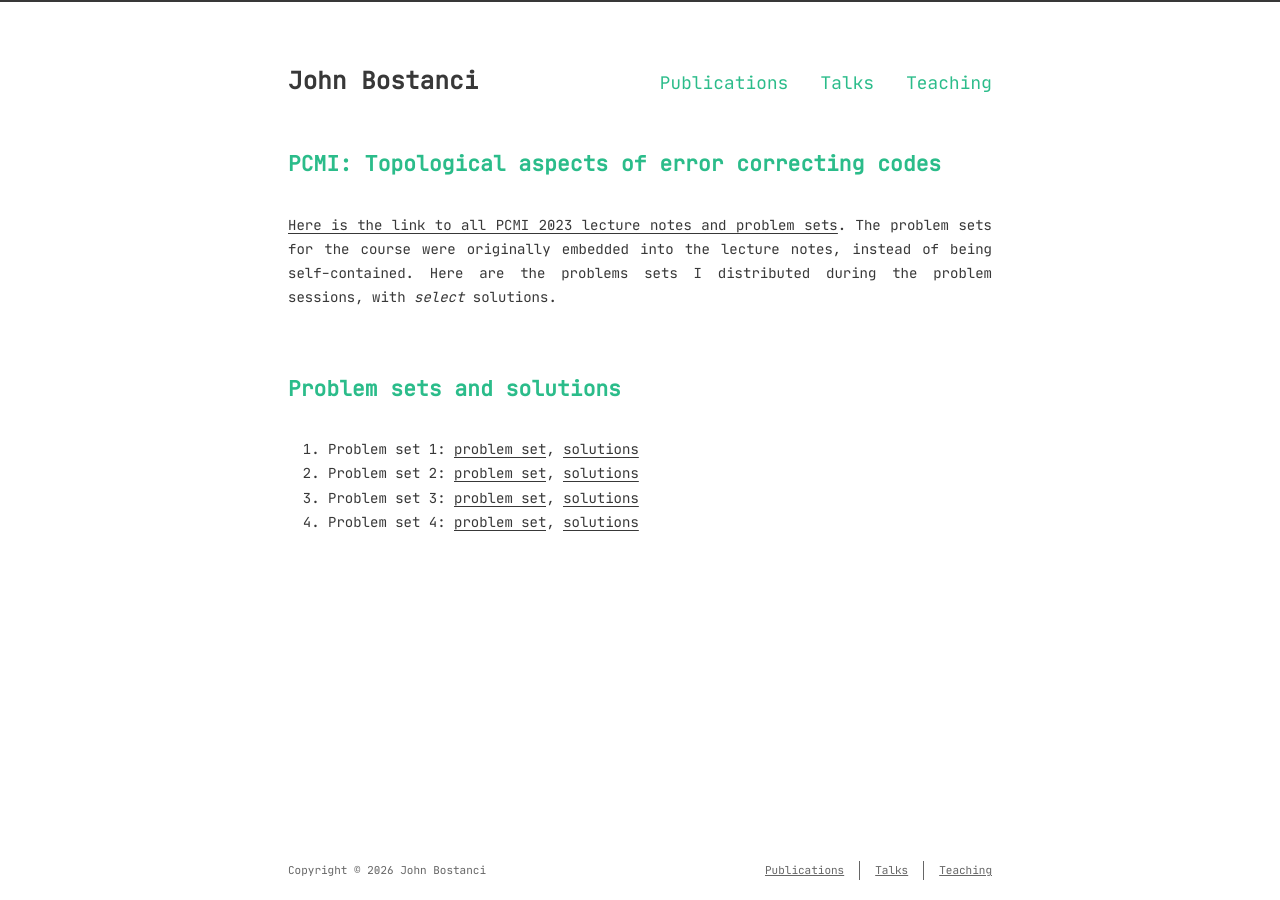
==== pcmi/index.html @ bc125c39 "Fix GitHub Pages: add .nojekyll, remove font preloads (CORS noise) Made-with: Cursor" ====
<!doctype html><html lang=en-us><head><meta charset=utf-8><meta http-equiv=X-UA-Compatible content="IE=edge"><title>PCMI: Topological aspects of error correcting codes | John Bostanci</title><link rel=canonical href=https://www.johnbostanci.com/pcmi/><meta name=description content="Problem sets and solutions for Topological Aspects of Error Correcting Codes from PCMI 2023 Graduate Summer School, taught by Jeongwan Haah."><meta name=viewport content="width=device-width,initial-scale=1"><meta name=robots content="all,follow"><meta name=googlebot content="index,follow,snippet,archive"><meta property="og:url" content="https://www.johnbostanci.com/pcmi/"><meta property="og:site_name" content="John Bostanci"><meta property="og:title" content="PCMI: Topological aspects of error correcting codes"><meta property="og:description" content="Problem sets and solutions for Topological Aspects of Error Correcting Codes from PCMI 2023 Graduate Summer School, taught by Jeongwan Haah."><meta property="og:locale" content="en_us"><meta property="og:type" content="article"><meta property="article:published_time" content="2022-08-15T00:47:33-04:00"><meta property="article:modified_time" content="2022-08-15T00:47:33-04:00"><meta name=twitter:card content="summary"><meta name=twitter:title content="PCMI: Topological aspects of error correcting codes"><meta name=twitter:description content="Problem sets and solutions for Topological Aspects of Error Correcting Codes from PCMI 2023 Graduate Summer School, taught by Jeongwan Haah."><link rel=stylesheet href=/css/styles.5308da164d764b52eadf920642c91211e58b9eead475504b0ac7ef793f7eedfda51e732e4b35addfea8a3a9d26195778d5e06973f7e8b6896e396d1535fdfa44.css integrity="sha512-UwjaFk12S1Lq35IGQskSEeWLnurUdVBLCsfveT9+7f2lHnMuSzWt3+qKOp0mGVd41eBpc/fotoluOW0VNf36RA=="><!--[if lt IE 9]><script src=https://oss.maxcdn.com/html5shiv/3.7.2/html5shiv.min.js></script><script src=https://oss.maxcdn.com/respond/1.4.2/respond.min.js></script><![endif]--><link rel=icon type=image/png href=/images/Favicon.png></head><body class="max-width mx-auto px3 ltr"><div class="content index py4"><header id=header><a href=/ id=title-link><h1>John Bostanci</h1></a><nav id=nav><ul><li><a href=/publications/>Publications</a></li><li><a href=/talks/>Talks</a></li><li><a href=/teaching/>Teaching</a></li></ul></nav></header><article class=post itemscope itemtype=http://schema.org/BlogPosting><div class=content itemprop=articleBody><h1 id=pcmi-topological-aspects-of-error-correcting-codes>PCMI: Topological aspects of error correcting codes</h1><p><a href=https://www.ias.edu/pcmi/pcmi-2023-gss-lecture-notes-and-problem-sets>Here is the link to all PCMI 2023 lecture notes and problem sets</a>. The problem sets for the course were originally embedded into the lecture notes, instead of being self-contained. Here are the problems sets I distributed during the problem sessions, with <em>select</em> solutions.</p><h1 id=problem-sets-and-solutions>Problem sets and solutions</h1><ol><li>Problem set 1: <a href=/pdfs/PCMI/PCMI_PS1.pdf>problem set</a>, <a href=/pdfs/PCMI/PCMI_PS1_sols.pdf>solutions</a></li><li>Problem set 2: <a href=/pdfs/PCMI/PCMI_PS2.pdf>problem set</a>, <a href=/pdfs/PCMI/PCMI_PS2_sols.pdf>solutions</a></li><li>Problem set 3: <a href=/pdfs/PCMI/PCMI_PS3.pdf>problem set</a>, <a href=/pdfs/PCMI/PCMI_PS3_sols.pdf>solutions</a></li><li>Problem set 4: <a href=/pdfs/PCMI/PCMI_PS4.pdf>problem set</a>, <a href=/pdfs/PCMI/PCMI_PS4_sols.pdf>solutions</a></li></ol></div></article><footer id=footer><div class=footer-left>Copyright &copy; 2026 John Bostanci</div><div class=footer-right><nav><ul><li><a href=/publications/>Publications</a></li><li><a href=/talks/>Talks</a></li><li><a href=/teaching/>Teaching</a></li></ul></nav></div></footer></div><script async src="https://www.googletagmanager.com/gtag/js?id=G-D16KYTTZWG"></script><script>window.dataLayer=window.dataLayer||[];function gtag(){dataLayer.push(arguments)}gtag("js",new Date),gtag("config","G-D16KYTTZWG"),document.addEventListener("click",function(e){var t=e.target.closest("a");t&&t.href&&t.href.match(/\.pdf$/i)&&gtag("event","file_download",{file_name:t.href.split("/").pop(),file_extension:"pdf",link_url:t.href})}),document.addEventListener("click",function(e){var t=e.target.closest("a");t&&t.href&&t.hostname!==window.location.hostname&&gtag("event","outbound_click",{link_url:t.href,link_domain:t.hostname})})</script><link rel=stylesheet href=/lib/font-awesome/css/all.min.css><script src=/lib/jquery/jquery.min.js></script><script src=/js/main.js></script></body></html>
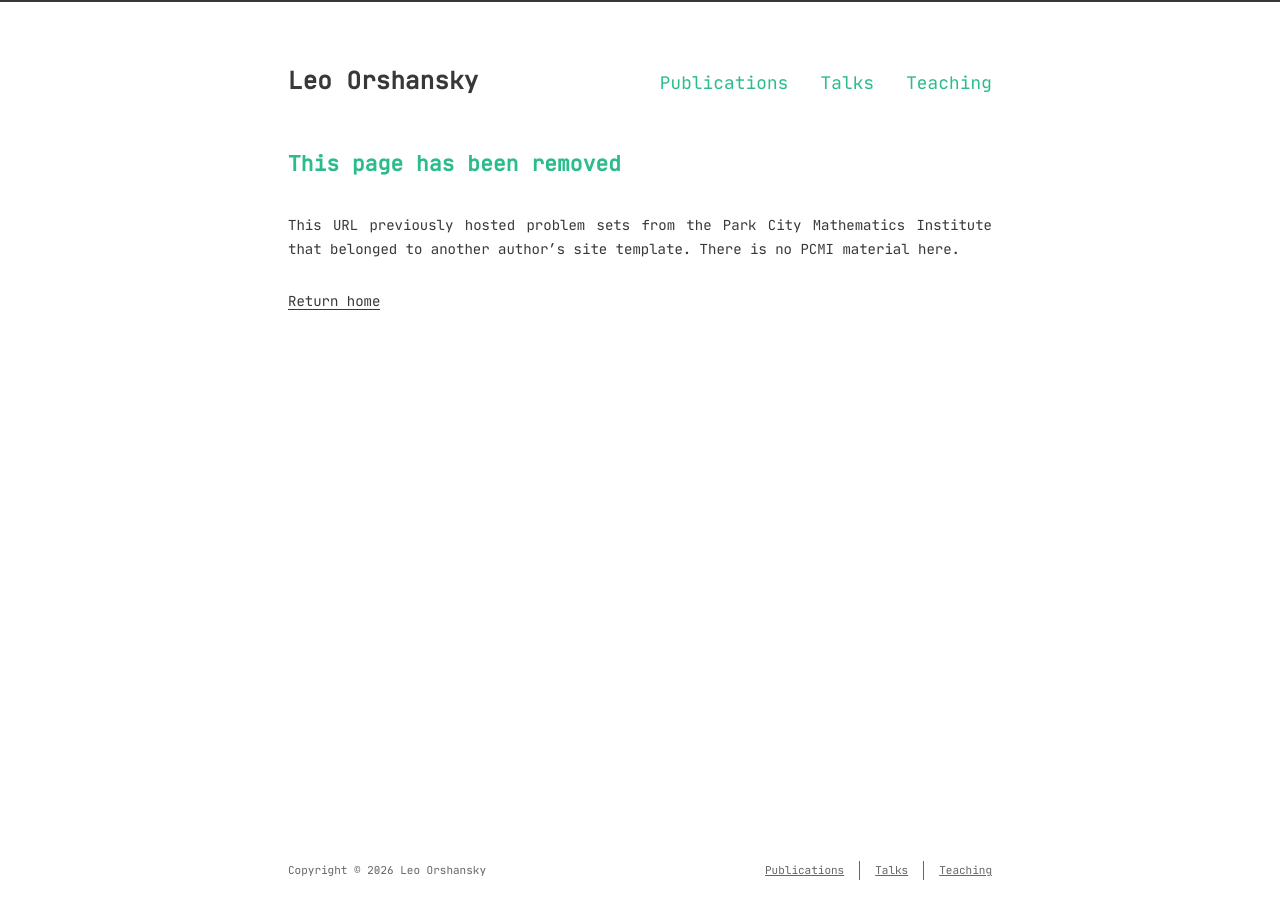
==== commit 55ba0231: "Personalize site for Leo Orshansky: bio, publications, Simons headshot Replace borrowed John Bostanc" ====
--- a/pcmi/index.html
+++ b/pcmi/index.html
@@ -1 +1 @@
-<!doctype html><html lang=en-us><head><meta charset=utf-8><meta http-equiv=X-UA-Compatible content="IE=edge"><title>PCMI: Topological aspects of error correcting codes | John Bostanci</title><link rel=canonical href=https://www.johnbostanci.com/pcmi/><meta name=description content="Problem sets and solutions for Topological Aspects of Error Correcting Codes from PCMI 2023 Graduate Summer School, taught by Jeongwan Haah."><meta name=viewport content="width=device-width,initial-scale=1"><meta name=robots content="all,follow"><meta name=googlebot content="index,follow,snippet,archive"><meta property="og:url" content="https://www.johnbostanci.com/pcmi/"><meta property="og:site_name" content="John Bostanci"><meta property="og:title" content="PCMI: Topological aspects of error correcting codes"><meta property="og:description" content="Problem sets and solutions for Topological Aspects of Error Correcting Codes from PCMI 2023 Graduate Summer School, taught by Jeongwan Haah."><meta property="og:locale" content="en_us"><meta property="og:type" content="article"><meta property="article:published_time" content="2022-08-15T00:47:33-04:00"><meta property="article:modified_time" content="2022-08-15T00:47:33-04:00"><meta name=twitter:card content="summary"><meta name=twitter:title content="PCMI: Topological aspects of error correcting codes"><meta name=twitter:description content="Problem sets and solutions for Topological Aspects of Error Correcting Codes from PCMI 2023 Graduate Summer School, taught by Jeongwan Haah."><link rel=stylesheet href=/css/styles.5308da164d764b52eadf920642c91211e58b9eead475504b0ac7ef793f7eedfda51e732e4b35addfea8a3a9d26195778d5e06973f7e8b6896e396d1535fdfa44.css integrity="sha512-UwjaFk12S1Lq35IGQskSEeWLnurUdVBLCsfveT9+7f2lHnMuSzWt3+qKOp0mGVd41eBpc/fotoluOW0VNf36RA=="><!--[if lt IE 9]><script src=https://oss.maxcdn.com/html5shiv/3.7.2/html5shiv.min.js></script><script src=https://oss.maxcdn.com/respond/1.4.2/respond.min.js></script><![endif]--><link rel=icon type=image/png href=/images/Favicon.png></head><body class="max-width mx-auto px3 ltr"><div class="content index py4"><header id=header><a href=/ id=title-link><h1>John Bostanci</h1></a><nav id=nav><ul><li><a href=/publications/>Publications</a></li><li><a href=/talks/>Talks</a></li><li><a href=/teaching/>Teaching</a></li></ul></nav></header><article class=post itemscope itemtype=http://schema.org/BlogPosting><div class=content itemprop=articleBody><h1 id=pcmi-topological-aspects-of-error-correcting-codes>PCMI: Topological aspects of error correcting codes</h1><p><a href=https://www.ias.edu/pcmi/pcmi-2023-gss-lecture-notes-and-problem-sets>Here is the link to all PCMI 2023 lecture notes and problem sets</a>. The problem sets for the course were originally embedded into the lecture notes, instead of being self-contained. Here are the problems sets I distributed during the problem sessions, with <em>select</em> solutions.</p><h1 id=problem-sets-and-solutions>Problem sets and solutions</h1><ol><li>Problem set 1: <a href=/pdfs/PCMI/PCMI_PS1.pdf>problem set</a>, <a href=/pdfs/PCMI/PCMI_PS1_sols.pdf>solutions</a></li><li>Problem set 2: <a href=/pdfs/PCMI/PCMI_PS2.pdf>problem set</a>, <a href=/pdfs/PCMI/PCMI_PS2_sols.pdf>solutions</a></li><li>Problem set 3: <a href=/pdfs/PCMI/PCMI_PS3.pdf>problem set</a>, <a href=/pdfs/PCMI/PCMI_PS3_sols.pdf>solutions</a></li><li>Problem set 4: <a href=/pdfs/PCMI/PCMI_PS4.pdf>problem set</a>, <a href=/pdfs/PCMI/PCMI_PS4_sols.pdf>solutions</a></li></ol></div></article><footer id=footer><div class=footer-left>Copyright &copy; 2026 John Bostanci</div><div class=footer-right><nav><ul><li><a href=/publications/>Publications</a></li><li><a href=/talks/>Talks</a></li><li><a href=/teaching/>Teaching</a></li></ul></nav></div></footer></div><script async src="https://www.googletagmanager.com/gtag/js?id=G-D16KYTTZWG"></script><script>window.dataLayer=window.dataLayer||[];function gtag(){dataLayer.push(arguments)}gtag("js",new Date),gtag("config","G-D16KYTTZWG"),document.addEventListener("click",function(e){var t=e.target.closest("a");t&&t.href&&t.href.match(/\.pdf$/i)&&gtag("event","file_download",{file_name:t.href.split("/").pop(),file_extension:"pdf",link_url:t.href})}),document.addEventListener("click",function(e){var t=e.target.closest("a");t&&t.href&&t.hostname!==window.location.hostname&&gtag("event","outbound_click",{link_url:t.href,link_domain:t.hostname})})</script><link rel=stylesheet href=/lib/font-awesome/css/all.min.css><script src=/lib/jquery/jquery.min.js></script><script src=/js/main.js></script></body></html>+<!doctype html><html lang=en-us><head><meta charset=utf-8><meta http-equiv=X-UA-Compatible content="IE=edge"><title>PCMI | Leo Orshansky</title><link rel=canonical href=https://leoorshansky.github.io/pcmi/><meta name=robots content="noindex"><meta name=viewport content="width=device-width,initial-scale=1"><link rel=stylesheet href=/css/styles.5308da164d764b52eadf920642c91211e58b9eead475504b0ac7ef793f7eedfda51e732e4b35addfea8a3a9d26195778d5e06973f7e8b6896e396d1535fdfa44.css integrity="sha512-UwjaFk12S1Lq35IGQskSEeWLnurUdVBLCsfveT9+7f2lHnMuSzWt3+qKOp0mGVd41eBpc/fotoluOW0VNf36RA=="><!--[if lt IE 9]><script src=https://oss.maxcdn.com/html5shiv/3.7.2/html5shiv.min.js></script><script src=https://oss.maxcdn.com/respond/1.4.2/respond.min.js></script><![endif]--><link rel=icon type=image/png href=/images/Favicon.png></head><body class="max-width mx-auto px3 ltr"><div class="content index py4"><header id=header><a href=/ id=title-link><h1>Leo Orshansky</h1></a><nav id=nav><ul><li><a href=/publications/>Publications</a></li><li><a href=/talks/>Talks</a></li><li><a href=/teaching/>Teaching</a></li></ul></nav></header><article class=post><div class=content><h1 id=pcmi>This page has been removed</h1><p>This URL previously hosted problem sets from the Park City Mathematics Institute that belonged to another author&rsquo;s site template. There is no PCMI material here.</p><p><a href=/>Return home</a></p></div></article><footer id=footer><div class=footer-left>Copyright &copy; 2026 Leo Orshansky</div><div class=footer-right><nav><ul><li><a href=/publications/>Publications</a></li><li><a href=/talks/>Talks</a></li><li><a href=/teaching/>Teaching</a></li></ul></nav></div></footer></div></div><link rel=stylesheet href=/lib/font-awesome/css/all.min.css><script src=/lib/jquery/jquery.min.js></script><script src=/js/main.js></script></body></html>
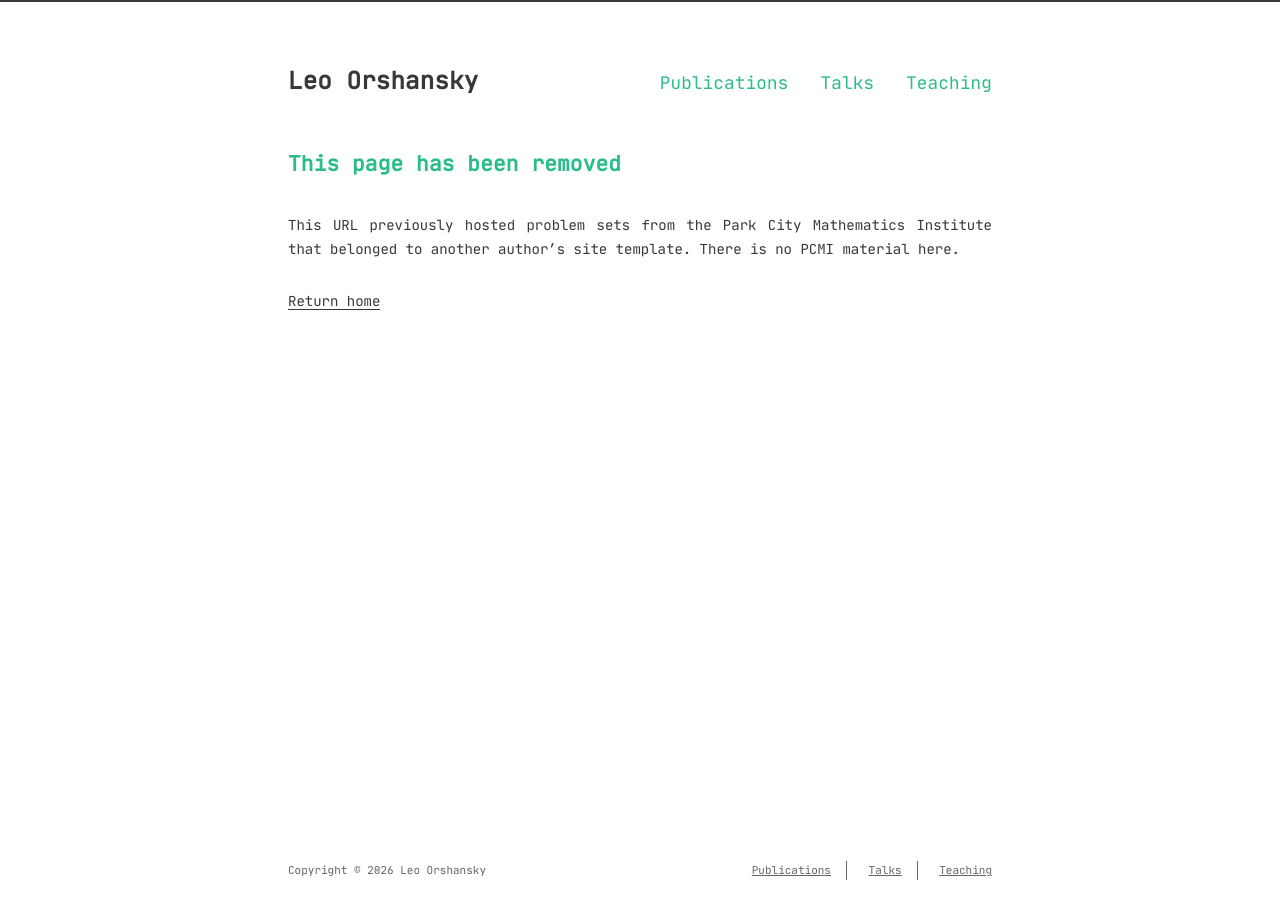
==== commit 6eec6c00: "Pretty-format HTML, JS, and source map HTML via BeautifulSoup prettify; normalize main.js; expand st" ====
--- a/pcmi/index.html
+++ b/pcmi/index.html
@@ -1 +1,92 @@
-<!doctype html><html lang=en-us><head><meta charset=utf-8><meta http-equiv=X-UA-Compatible content="IE=edge"><title>PCMI | Leo Orshansky</title><link rel=canonical href=https://leoorshansky.github.io/pcmi/><meta name=robots content="noindex"><meta name=viewport content="width=device-width,initial-scale=1"><link rel=stylesheet href=/css/styles.5308da164d764b52eadf920642c91211e58b9eead475504b0ac7ef793f7eedfda51e732e4b35addfea8a3a9d26195778d5e06973f7e8b6896e396d1535fdfa44.css integrity="sha512-UwjaFk12S1Lq35IGQskSEeWLnurUdVBLCsfveT9+7f2lHnMuSzWt3+qKOp0mGVd41eBpc/fotoluOW0VNf36RA=="><!--[if lt IE 9]><script src=https://oss.maxcdn.com/html5shiv/3.7.2/html5shiv.min.js></script><script src=https://oss.maxcdn.com/respond/1.4.2/respond.min.js></script><![endif]--><link rel=icon type=image/png href=/images/Favicon.png></head><body class="max-width mx-auto px3 ltr"><div class="content index py4"><header id=header><a href=/ id=title-link><h1>Leo Orshansky</h1></a><nav id=nav><ul><li><a href=/publications/>Publications</a></li><li><a href=/talks/>Talks</a></li><li><a href=/teaching/>Teaching</a></li></ul></nav></header><article class=post><div class=content><h1 id=pcmi>This page has been removed</h1><p>This URL previously hosted problem sets from the Park City Mathematics Institute that belonged to another author&rsquo;s site template. There is no PCMI material here.</p><p><a href=/>Return home</a></p></div></article><footer id=footer><div class=footer-left>Copyright &copy; 2026 Leo Orshansky</div><div class=footer-right><nav><ul><li><a href=/publications/>Publications</a></li><li><a href=/talks/>Talks</a></li><li><a href=/teaching/>Teaching</a></li></ul></nav></div></footer></div></div><link rel=stylesheet href=/lib/font-awesome/css/all.min.css><script src=/lib/jquery/jquery.min.js></script><script src=/js/main.js></script></body></html>+<!DOCTYPE html>
+<html lang="en-us">
+ <head>
+  <meta charset="utf-8"/>
+  <meta content="IE=edge" http-equiv="X-UA-Compatible"/>
+  <title>
+   PCMI | Leo Orshansky
+  </title>
+  <link href="https://leoorshansky.github.io/pcmi/" rel="canonical"/>
+  <meta content="noindex" name="robots"/>
+  <meta content="width=device-width,initial-scale=1" name="viewport"/>
+  <link href="/css/styles.5308da164d764b52eadf920642c91211e58b9eead475504b0ac7ef793f7eedfda51e732e4b35addfea8a3a9d26195778d5e06973f7e8b6896e396d1535fdfa44.css" integrity="sha512-UwjaFk12S1Lq35IGQskSEeWLnurUdVBLCsfveT9+7f2lHnMuSzWt3+qKOp0mGVd41eBpc/fotoluOW0VNf36RA==" rel="stylesheet"/>
+  <!--[if lt IE 9]><script src=https://oss.maxcdn.com/html5shiv/3.7.2/html5shiv.min.js></script><script src=https://oss.maxcdn.com/respond/1.4.2/respond.min.js></script><![endif]-->
+  <link href="/images/Favicon.png" rel="icon" type="image/png"/>
+ </head>
+ <body class="max-width mx-auto px3 ltr">
+  <div class="content index py4">
+   <header id="header">
+    <a href="/" id="title-link">
+     <h1>
+      Leo Orshansky
+     </h1>
+    </a>
+    <nav id="nav">
+     <ul>
+      <li>
+       <a href="/publications/">
+        Publications
+       </a>
+      </li>
+      <li>
+       <a href="/talks/">
+        Talks
+       </a>
+      </li>
+      <li>
+       <a href="/teaching/">
+        Teaching
+       </a>
+      </li>
+     </ul>
+    </nav>
+   </header>
+   <article class="post">
+    <div class="content">
+     <h1 id="pcmi">
+      This page has been removed
+     </h1>
+     <p>
+      This URL previously hosted problem sets from the Park City Mathematics Institute that belonged to another author&rsquo;s site template. There is no PCMI material here.
+     </p>
+     <p>
+      <a href="/">
+       Return home
+      </a>
+     </p>
+    </div>
+   </article>
+   <footer id="footer">
+    <div class="footer-left">
+     Copyright &copy; 2026 Leo Orshansky
+    </div>
+    <div class="footer-right">
+     <nav>
+      <ul>
+       <li>
+        <a href="/publications/">
+         Publications
+        </a>
+       </li>
+       <li>
+        <a href="/talks/">
+         Talks
+        </a>
+       </li>
+       <li>
+        <a href="/teaching/">
+         Teaching
+        </a>
+       </li>
+      </ul>
+     </nav>
+    </div>
+   </footer>
+  </div>
+  <link href="/lib/font-awesome/css/all.min.css" rel="stylesheet"/>
+  <script src="/lib/jquery/jquery.min.js">
+  </script>
+  <script src="/js/main.js">
+  </script>
+ </body>
+</html>
--- a/css/styles.5308da164d764b52eadf920642c91211e58b9eead475504b0ac7ef793f7eedfda51e732e4b35addfea8a3a9d26195778d5e06973f7e8b6896e396d1535fdfa44.css
+++ b/css/styles.5308da164d764b52eadf920642c91211e58b9eead475504b0ac7ef793f7eedfda51e732e4b35addfea8a3a9d26195778d5e06973f7e8b6896e396d1535fdfa44.css
@@ -0,0 +1,3 @@
+﻿.inline{display:inline}.block{display:block}.inline-block{display:inline-block}.table{display:table}.table-cell{display:table-cell}.overflow-hidden{overflow:hidden}.overflow-scroll{overflow:scroll}.overflow-auto{overflow:auto}.clearfix:before,.clearfix:after{display:table;content:" "}.clearfix:after{clear:both}.left{float:left}.right{float:right}.fit{max-width:100%}.truncate{display:inline-block;overflow:hidden;text-overflow:ellipsis;white-space:nowrap}.max-width-1{max-width:24rem}.max-width-2{max-width:32rem}.max-width-3{max-width:48rem}.max-width-4{max-width:64rem}.border-box{box-sizing:border-box}.m0{margin:0}.mt0{margin-top:0}.mr0{margin-right:0}.mb0{margin-bottom:0}.ml0{margin-left:0}.mx0{margin-right:0;margin-left:0}.my0{margin-top:0;margin-bottom:0}.m1{margin:.5rem}.mt1{margin-top:.5rem}.mr1{margin-right:.5rem}.mb1{margin-bottom:.5rem}.ml1{margin-left:.5rem}.mx1{margin-right:.5rem;margin-left:.5rem}.my1{margin-top:.5rem;margin-bottom:.5rem}.m2{margin:1rem}.mt2{margin-top:1rem}.mr2{margin-right:1rem}.mb2{margin-bottom:1rem}.ml2{margin-left:1rem}.mx2{margin-right:1rem;margin-left:1rem}.my2{margin-top:1rem;margin-bottom:1rem}.m3{margin:2rem}.mt3{margin-top:2rem}.mr3{margin-right:2rem}.mb3{margin-bottom:2rem}.ml3{margin-left:2rem}.mx3{margin-right:2rem;margin-left:2rem}.my3{margin-top:2rem;margin-bottom:2rem}.m4{margin:4rem}.mt4{margin-top:4rem}.mr4{margin-right:4rem}.mb4{margin-bottom:4rem}.ml4{margin-left:4rem}.mx4{margin-right:4rem;margin-left:4rem}.my4{margin-top:4rem;margin-bottom:4rem}.mxn1{margin-right:-.5rem;margin-left:-.5rem}.mxn2{margin-right:-1rem;margin-left:-1rem}.mxn3{margin-right:-2rem;margin-left:-2rem}.mxn4{margin-right:-4rem;margin-left:-4rem}.ml-auto{margin-left:auto}.mr-auto{margin-right:auto}.mx-auto{margin-right:auto;margin-left:auto}.p0{padding:0}.pt0{padding-top:0}.pr0{padding-right:0}.pb0{padding-bottom:0}.pl0{padding-left:0}.px0{padding-right:0;padding-left:0}.py0{padding-top:0;padding-bottom:0}.p1{padding:.5rem}.pt1{padding-top:.5rem}.pr1{padding-right:.5rem}.pb1{padding-bottom:.5rem}.pl1{padding-left:.5rem}.py1{padding-top:.5rem;padding-bottom:.5rem}.px1{padding-right:.5rem;padding-left:.5rem}.p2{padding:1rem}.pt2{padding-top:1rem}.pr2{padding-right:1rem}.pb2{padding-bottom:1rem}.pl2{padding-left:1rem}.py2{padding-top:1rem;padding-bottom:1rem}.px2{padding-right:1rem;padding-left:1rem}.p3{padding:2rem}.pt3{padding-top:2rem}.pr3{padding-right:2rem}.pb3{padding-bottom:2rem}.pl3{padding-left:2rem}.py3{padding-top:2rem;padding-bottom:2rem}.px3{padding-right:2rem;padding-left:2rem}.p4{padding:4rem}.pt4{padding-top:4rem}.pr4{padding-right:4rem}.pb4{padding-bottom:4rem}.pl4{padding-left:4rem}.py4{padding-top:4rem;padding-bottom:4rem}.px4{padding-right:4rem;padding-left:4rem}h1,.h1{display:block;margin-top:3rem;margin-bottom:1rem;color:#2bbc8a;letter-spacing:.01em;font-weight:700;font-style:normal;font-size:1.5em;-moz-osx-font-smoothing:grayscale;-webkit-font-smoothing:antialiased}h2,.h2{position:relative;display:block;margin-top:2rem;margin-bottom:.5rem;color:#383838;text-transform:none;letter-spacing:normal;font-weight:bold;font-size:1rem}h3{color:#383838;text-decoration:underline;font-weight:bold;font-size:.9rem}h4 h5 h6{display:inline;text-decoration:none;color:#8c8c8c;font-weight:bold;font-size:.9rem}h3 h4 h5 h6{margin-top:.9rem;margin-bottom:.5rem}hr{border:0.5px dashed #8c8c8c;opacity:.5;margin:0;margin-top:20px;margin-bottom:20px}strong{font-weight:bold}em cite{font-style:italic}sup sub{position:relative;vertical-align:baseline;font-size:.75em;line-height:0}sup{top:-.5em}sub{bottom:-.2em}small{font-size:.85em}acronym abbr{border-bottom:1px dotted}ul ol dl{line-height:1.725}ul ul,ol ul,ul ol,ol ol{margin-top:0;margin-bottom:0}ol{list-style:decimal}dt{font-weight:bold}table{width:100%;border-collapse:collapse;text-align:left;font-size:12px;overflow:auto;display:block}th{padding:8px;border-bottom:1px dashed #666;color:#383838;font-weight:bold;font-size:13px}td{padding:0 8px;border-bottom:none}@font-face{font-style:normal;font-family:"JetBrains Mono";font-display:swap;src:local("JetBrains Mono"),local("JetBrains-Mono"),url("../lib/JetBrainsMono/web/woff2/JetBrainsMono-Regular.woff2") format("woff2"),url("../lib/JetBrainsMono/web/woff/JetBrainsMono-Regular.woff") format("woff"),url("../lib/JetBrainsMono/web/eot/JetBrainsMono-Regular.eot") format("embedded-opentype"),url("../lib/JetBrainsMono/ttf/JetBrainsMono-Regular.ttf") format("truetype")}*,*:before,*:after{box-sizing:border-box}html{margin:0;padding:0;height:100%;border-top:2px solid #383838;-webkit-text-size-adjust:100%;-ms-text-size-adjust:100%}body{margin:0;height:100%;background-color:#fff;color:#383838;font-display:swap;font-weight:400;font-size:14px;font-family:"JetBrains Mono",monospace;line-height:1.725;text-rendering:geometricPrecision;flex:1;-moz-osx-font-smoothing:grayscale;-webkit-font-smoothing:antialiased}.content{position:relative;display:flex;flex-direction:column;min-height:100%;overflow-wrap:break-word}.content p{hyphens:auto;-moz-hyphens:auto;-ms-hyphens:auto;-webkit-hyphens:auto}.content code{hyphens:manual;-moz-hyphens:manual;-ms-hyphens:manual;-webkit-hyphens:manual}.content a{color:#383838;text-decoration:none;background-image:linear-gradient(transparent, transparent 5px, #383838 5px, #383838);background-position:bottom;background-size:100% 6px;background-repeat:repeat-x}.content a:hover{background-image:linear-gradient(transparent, transparent 4px, #d480aa 4px, #d480aa)}.content a.icon{background:none}.content a.icon:hover{color:#d480aa}.content h1 a,.content .h1 a,.content h2 a,.content h3 a,.content h4 a,.content h5 a,.content h6 a{background:none;color:inherit;text-decoration:none}.content h1 a:hover,.content .h1 a:hover,.content h2 a:hover,.content h3 a:hover,.content h4 a:hover,.content h5 a:hover,.content h6 a:hover{background-image:linear-gradient(transparent, transparent 6px, #d480aa 6px, #d480aa);background-position:bottom;background-size:100% 6px;background-repeat:repeat-x}.content h6 a{background:none;color:inherit;text-decoration:none}.content h6 a:hover{background-image:linear-gradient(transparent, transparent 6px, #d480aa 6px, #d480aa);background-position:bottom;background-size:100% 6px;background-repeat:repeat-x}@media (min-width: 540px){.image-wrap{flex-direction:row;margin-bottom:2rem}.image-wrap .image-block{flex:1 0 35%;margin-right:2rem}.image-wrap p{flex:1 0 65%}}.max-width{max-width:48rem}@media (max-width: 480px){.px3{padding-right:1rem;padding-left:1rem}.my4{margin-top:2rem;margin-bottom:2rem}}@media (min-width: 480px){p{text-align:justify}}#header{margin:0 auto 0rem;width:100%;display:flex;align-items:baseline;justify-content:space-between;flex-wrap:wrap;gap:0.5rem 1.5rem}#header #title-link{background:none;text-decoration:none}#header #title-link h1{margin:0;color:#383838;letter-spacing:.01em;font-weight:700;font-style:normal;font-size:1.5rem;line-height:2rem;display:inline;-moz-osx-font-smoothing:grayscale;-webkit-font-smoothing:antialiased}#header #nav ul{margin:0;padding:0;list-style-type:none;display:flex;gap:2rem;align-items:baseline}#header #nav ul li{display:inline-block}#header #nav ul a{color:#2bbc8a;text-decoration:none;background:none;font-size:1.1rem;font-weight:400;letter-spacing:.01em}#header #nav ul a:hover{background-image:linear-gradient(transparent, transparent 5px, #2bbc8a 5px, #2bbc8a);background-position:bottom;background-size:100% 6px;background-repeat:repeat-x}@media screen and (max-width: 680px){#header{flex-direction:column;align-items:flex-start;gap:0.5rem}#header #nav ul{gap:1.5rem}}@media screen and (max-width: 400px){#header #title-link h1{font-size:1.3rem}#header #nav ul{gap:1rem;flex-wrap:wrap}#header #nav ul a{font-size:0.95rem}}#header-post{position:fixed;top:2rem;right:0;display:inline-block;float:right;z-index:100}#header-post a{background:none;color:inherit;text-decoration:none}#header-post a.icon{background:none}#header-post a.icon:hover{color:#d480aa}#header-post nav ul{display:block;list-style-image:none;list-style-position:outside;list-style-type:none;padding-inline-start:40px}#header-post nav ul li{display:list-item;margin-right:0px}#header-post nav>ul{margin-block-end:1em;margin-block-start:1em}#header-post ul{display:inline-block;margin:0;padding:0;list-style-type:none}#header-post ul li{display:inline-block;margin-right:15px;vertical-align:middle}#header-post ul li:last-child{margin-right:0}#header-post #menu-icon{float:right;margin-right:2rem;margin-left:15px}#header-post #menu-icon:hover{color:#2bbc8a}#header-post #menu-icon-tablet{float:right;margin-right:2rem;margin-left:15px}#header-post #menu-icon-tablet:hover{color:#2bbc8a}#header-post #top-icon-tablet{position:fixed;right:2rem;bottom:2rem;margin-right:2rem;margin-left:15px}#header-post #top-icon-tablet:hover{color:#2bbc8a}#header-post .active{color:#2bbc8a}#header-post #menu{visibility:hidden;margin-right:2rem}#header-post #nav{color:#2bbc8a;letter-spacing:.01em;font-weight:200;font-style:normal;font-size:.8rem}#header-post #nav ul{line-height:15px}#header-post #nav ul a{margin-right:15px;color:#2bbc8a}#header-post #nav ul a:hover{background-image:linear-gradient(transparent, transparent 5px, #2bbc8a 5px, #2bbc8a);background-position:bottom;background-size:100% 6px;background-repeat:repeat-x}#header-post #nav ul li{border-right:1px dotted #2bbc8a}#header-post #nav ul li:last-child{margin-right:0;border-right:0}#header-post #nav ul li:last-child a{margin-right:0}#header-post #actions{float:right;margin-top:2rem;margin-right:2rem;width:100%;text-align:right}#header-post #actions ul{display:block}#header-post #actions .info{display:block;font-style:italic}#header-post #share{clear:both;padding-top:1rem;padding-right:2rem;text-align:right}#header-post #share li{display:block;margin:0}#header-post #toc{float:right;clear:both;overflow:auto;margin-top:1rem;padding-right:2rem;max-width:20em;max-height:calc(95vh - 7rem);text-align:right}#header-post #toc a:hover{color:#d480aa}#header-post #toc nav>ul>li{color:#383838;font-size:.8rem}#header-post #toc nav>ul>li:before{color:#2bbc8a;content:"#";margin-right:8px}#header-post #toc nav>ul>li>ul>li{color:#666;font-size:.7rem}#header-post #toc nav>ul>li>ul>li:before{color:#2bbc8a;content:"·";font-weight:bold;margin-right:3px}#header-post #toc nav>ul>li>ul>li>ul>li{color:#333;font-size:.4rem}#header-post #toc .toc-level-5{display:none}#header-post #toc .toc-level-6{display:none}#header-post #toc .toc-number{display:none}@media screen and (max-width: 500px){#header-post{display:none}}@media screen and (max-width: 900px){#header-post #menu-icon{display:none}#header-post #actions{display:none}}@media screen and (max-width: 1199px){#header-post #toc{display:none}}@media screen and (min-width: 900px){#header-post #menu-icon-tablet{display:none !important}#header-post #top-icon-tablet{display:none !important}}@media screen and (min-width: 1199px){#header-post #actions{width:auto}#header-post #actions ul{display:inline-block;float:right}#header-post #actions .info{display:inline;float:left;margin-right:2rem;font-style:italic}}#footer-post{position:fixed;right:0;bottom:0;left:0;z-index:5000000;width:100%;border-top:1px solid #666;background:#fafafa;transition:opacity .2s}#footer-post a{background:none;color:inherit;text-decoration:none}#footer-post a.icon{background:none}#footer-post a.icon:hover{color:#d480aa}#footer-post #nav-footer{padding-right:1rem;padding-left:1rem;background:#e6e6e6;text-align:center}#footer-post #nav-footer a{color:#2bbc8a;font-size:1em}#footer-post #nav-footer a:hover{background-image:linear-gradient(transparent, transparent 5px, #2bbc8a 5px, #2bbc8a);background-position:bottom;background-size:100% 6px;background-repeat:repeat-x}#footer-post #nav-footer ul{display:table;margin:0;padding:0;width:100%;list-style-type:none}#footer-post #nav-footer ul li{display:inline-table;padding:10px;width:20%;vertical-align:middle}#footer-post #actions-footer{overflow:auto;margin-top:1rem;margin-bottom:1rem;padding-right:1rem;padding-left:1rem;width:100%;text-align:center;white-space:nowrap}#footer-post #actions-footer a{display:inline-block;padding-left:1rem;color:#2bbc8a}#footer-post #share-footer{padding-right:1rem;padding-left:1rem;background:#e6e6e6;text-align:center}#footer-post #share-footer ul{display:table;margin:0;padding:0;width:100%;list-style-type:none}#footer-post #share-footer ul li{display:inline-table;padding:10px;width:20%;vertical-align:middle}#footer-post #toc-footer{clear:both;padding-top:1rem;padding-bottom:1rem;background:#e6e6e6;text-align:left}#footer-post #toc-footer #TableOfContents ul{margin:0;padding-left:20px;list-style-type:none}#footer-post #toc-footer #TableOfContents ul li{line-height:30px}#footer-post #toc-footer a:hover{color:#d480aa}#footer-post #toc-footer #TableOfContents>ul>li{color:#383838;font-size:.8rem}#footer-post #toc-footer #TableOfContents>ul>li:before{color:#2bbc8a;content:"#";margin-right:8px}#footer-post #toc-footer #TableOfContents>ul>li>ul>li{color:#666;font-size:.7rem;line-height:15px}#footer-post #toc-footer #TableOfContents>ul>li>ul>li:before{color:#2bbc8a;content:"·";font-weight:bold;margin-right:3px}#footer-post #toc-footer #TableOfContents>ul>li>ul>li>ul>li{display:none}@media screen and (min-width: 500px){#footer-post-container{display:none}}.post-list{padding:0}.post-list .post-item{margin-bottom:1rem;margin-left:0;list-style-type:none}.post-list .post-item .meta{display:block;margin-right:16px;min-width:100px;color:#666;font-size:14px}@media (min-width: 480px){.post-list .post-item{display:flex;margin-bottom:5px}.post-list .post-item .meta{text-align:left}}.project-list{padding:0;list-style:none}.project-list .project-item{margin-bottom:5px}.project-list .project-item p{display:inline}article header .posttitle{margin-top:0;margin-bottom:0;text-transform:none;font-size:1.5em;line-height:1.25}article header .meta{margin-top:0;margin-bottom:1rem}article header .meta *{color:#8c8c8c;font-size:.85rem}article header .author{text-transform:uppercase;letter-spacing:.01em;font-weight:700}article header .postdate{display:inline}article .content h2:before{position:absolute;top:-4px;left:-1rem;color:#2bbc8a;content:"#";font-weight:bold;font-size:1.2rem}article .content img,article .content video{display:block;margin:auto;max-width:100%;height:auto}article .content img .video-container,article .content video .video-container{position:relative;overflow:hidden;padding-top:56.25% e;height:0}article .content img .video-container iframe,article .content img .video-container object,article .content img .video-container embed,article .content video .video-container iframe,article .content video .video-container object,article .content video .video-container embed{position:absolute;top:0;left:0;margin-top:0;width:100%;height:100%}article .content img blockquote,article .content video blockquote{margin:1rem 10px;padding:.5em 10px;background:inherit;color:#2bbc8a;quotes:"\201C" "\201D" "\2018" "\2019";font-weight:bold}article .content img blockquote p,article .content video blockquote p{margin:0}article .content img blockquote:before,article .content video blockquote:before{margin-right:.25em;color:#2bbc8a;content:"\201C";vertical-align:-.4em;font-size:2em;line-height:.1em}article .content img blockquote footer,article .content video blockquote footer{margin:line-height 0;color:#666;font-size:11px}article .content img blockquote footer a,article .content video blockquote footer a{background-image:linear-gradient(transparent, transparent 5px, #666 5px, #666);color:#666}article .content img blockquote footer a:hover,article .content video blockquote footer a:hover{background-image:linear-gradient(transparent, transparent 4px, #999 4px, #999);color:#999}article .content img blockquote footer cite:before,article .content video blockquote footer cite:before{padding:0 .5em;content:"—"}article .content img .pullquote,article .content video .pullquote{margin:0;width:45%;text-align:left}article .content img .pullquote.left,article .content video .pullquote.left{margin-right:1em;margin-left:.5em}article .content img .pullquote.right,article .content video .pullquote.right{margin-right:.5em;margin-left:1em}article .content img .caption,article .content video .caption{position:relative;display:block;margin-top:.5em;color:#666;text-align:center;font-size:.9em}.posttitle{text-transform:none;font-size:1.5em;line-height:1.25}.article-tag .tag-link:before{content:"#";background-image:linear-gradient(transparent, transparent 10px, #d480aa 10px, #d480aa);background-position:bottom;background-size:100% 6px;background-repeat:repeat-x}.article-category .category-link{background-image:linear-gradient(transparent, transparent 10px, #d480aa 10px, #d480aa);background-position:bottom;background-size:100% 6px;background-repeat:repeat-x}@media (min-width: 480px){.article-read-time,.article-tag,.article-category{display:inline}.article-read-time:before,.article-tag:before,.article-category:before{content:"|"}}#archive .post-list{padding:0}#archive .post-list .post-item{margin-bottom:1rem;margin-left:0;list-style-type:none}#archive .post-list .post-item .meta{display:block;margin-right:16px;min-width:100px;color:#666;font-size:14px}@media (min-width: 480px){#archive .post-list .post-item{display:flex;margin-bottom:5px;margin-left:1rem}#archive .post-list .post-item .meta{text-align:left}}.blog-post-comments{margin-top:4rem}#footer{position:absolute;bottom:0;margin-bottom:10px;width:100%;color:#666;vertical-align:top;text-align:center;font-size:11px}#footer ul{margin:0;padding:0;list-style:none}#footer li{display:inline-block;margin-right:15px;border-right:1px solid;border-color:#666;vertical-align:middle}#footer li a{margin-right:15px}#footer li:last-child{margin-right:0;border-right:0}#footer li:last-child a{margin-right:0}#footer a{color:#666;text-decoration:underline;background-image:none}#footer a:hover{color:#999}#footer .footer-left{height:20px;vertical-align:middle;line-height:20px}@media (min-width: 39rem){#footer{display:flex;flex-flow:row wrap;justify-content:space-between;align-items:center;align-content:center;margin-bottom:20px}#footer .footer-left{align-self:flex-start;margin-right:20px}#footer .footer-right{align-self:flex-end}}.pagination{display:inline-block;margin-top:2rem;width:100%;text-align:center}.pagination .page-number{color:#383838;font-size:.8rem}.pagination a{padding:4px 6px;border-radius:5px;background-image:none;color:#383838;text-decoration:none}.pagination a:hover{background-image:none}.pagination a:hover:not(.active){color:#383838}.search-input{padding:4px 7px;width:100%;outline:none;border:solid 1px #8c8c8c;border-radius:5px;background-color:#fff;color:#383838;font-size:1.2rem;-webkit-border-radius:5px;-moz-border-radius:5px}.search-input:focus{border:solid 1px #2bbc8a}#search-result ul.search-result-list{padding:0;list-style-type:none}#search-result li{margin:2em auto}#search-result a.search-result-title{background-image:none;color:#383838;text-transform:capitalize;font-weight:bold;line-height:1.2}#search-result p.search-result{overflow:hidden;margin:.4em auto;max-height:13em;text-align:justify;font-size:.8em}#search-result em.search-keyword{border-bottom:1px dashed #d480aa;color:#d480aa;font-weight:bold}.search-no-result{display:none;padding-bottom:.5em;color:#383838}#tag-cloud .tag-cloud-title{color:#666}#tag-cloud .tag-cloud-tags{clear:both;text-align:center}#tag-cloud .tag-cloud-tags a{display:inline-block;margin:10px}.tooltipped{position:relative}.tooltipped::after{position:absolute;z-index:1000000;display:none;padding:.2em .5em;-webkit-font-smoothing:subpixel-antialiased;color:#fff;font-display:swap;font-weight:400;font-size:11.2px;font-family:"JetBrains Mono",monospace;line-height:1.725;text-rendering:geometricPrecision;text-align:center;word-wrap:break-word;white-space:pre;content:attr(aria-label);background:#383838;border-radius:3px;opacity:0}.tooltipped::before{position:absolute;z-index:1000001;display:none;width:0;height:0;color:#383838;pointer-events:none;content:'';border:6px solid transparent;opacity:0}@keyframes tooltip-appear{from{opacity:0}to{opacity:1}}.tooltipped:hover::before,.tooltipped:hover::after,.tooltipped:active::before,.tooltipped:active::after,.tooltipped:focus::before,.tooltipped:focus::after{display:inline-block;text-decoration:none;animation-name:tooltip-appear;animation-duration:0.1s;animation-fill-mode:forwards;animation-timing-function:ease-in}.tooltipped-s::after,.tooltipped-sw::after{top:100%;right:50%;margin-top:6px}.tooltipped-s::before,.tooltipped-sw::before{top:auto;right:50%;bottom:-7px;margin-right:-6px;border-bottom-color:#383838}.tooltipped-sw::after{margin-right:-16px}.tooltipped-s::after{transform:translateX(50%)}#categories .category-list-title{color:#666}#categories .category-list .category-list-item .category-list-count{color:#666}#categories .category-list .category-list-item .category-list-count:before{content:" ("}#categories .category-list .category-list-item .category-list-count:after{content:")"}pre{overflow-x:auto;padding:15px 15px 10px 15px;border:1px dotted #666;border-radius:2px;-webkit-border-radius:2px;font-size:13px;font-family:"JetBrains Mono",monospace;line-height:22px;position:relative}pre .code-copy-btn{position:absolute;top:0;right:0;border:0;border-radius:0 2px;padding:0;font-family:"JetBrains Mono", monospace;font-weight:800;font-size:0.9em;line-height:1.7;color:#fff;background-color:#8c8c8c;min-width:60px;text-align:center;cursor:pointer;letter-spacing:0em}pre .code-copy-btn:hover{background-color:#666;color:#2bbc8a}pre code{display:block;padding:0;border:none}code{font-family:"JetBrains Mono",monospace;padding:0 5px;border:1px dotted #666;border-radius:2px;-webkit-border-radius:2px}.highlight>div{border-radius:2px;-webkit-border-radius:2px}.highlight pre{border:none;background:none}.highlight table pre{margin-top:0}.highlight table td:first-child pre{padding-right:0}.highlight table td:last-child pre{padding-left:0}.content-wrapper{position:relative;width:100%}.content-image{float:left;margin:0 20px 20px 0;max-width:300px;height:auto;shape-outside:url("/images/logo.jpg");shape-margin:20px;border-radius:20px}@media screen and (max-width: 768px){.content-image{float:none;display:block;margin:0 auto 20px auto;max-width:100%;shape-outside:none}}.homepage-content h2:first-child{margin-top:0}@media screen and (max-width: 480px){#header #title{min-height:auto}}article .content h2{margin-top:1.5rem;margin-bottom:0.5rem}article .content h2+ul{margin-top:0.5rem}article .content ul{margin-bottom:0.5rem}.talk-item{margin-bottom:0.25rem}.talk-item summary{cursor:pointer;list-style:none;display:flex;align-items:flex-start}.talk-item summary::-webkit-details-marker{display:none}.talk-item summary::before{content:"▶";font-size:0.6em;margin-right:0.5rem;margin-top:0.45em;flex-shrink:0;transition:transform 0.2s ease}.talk-item[open] summary::before{transform:rotate(90deg)}.talk-item .talk-details{padding-left:1.1rem;margin-top:0.25rem}.talk-item .talk-details ul{margin:0;padding-left:1.2rem}.content-wrapper::after{content:"";display:table;clear:both}
+
+/*# sourceMappingURL=styles.css.map */
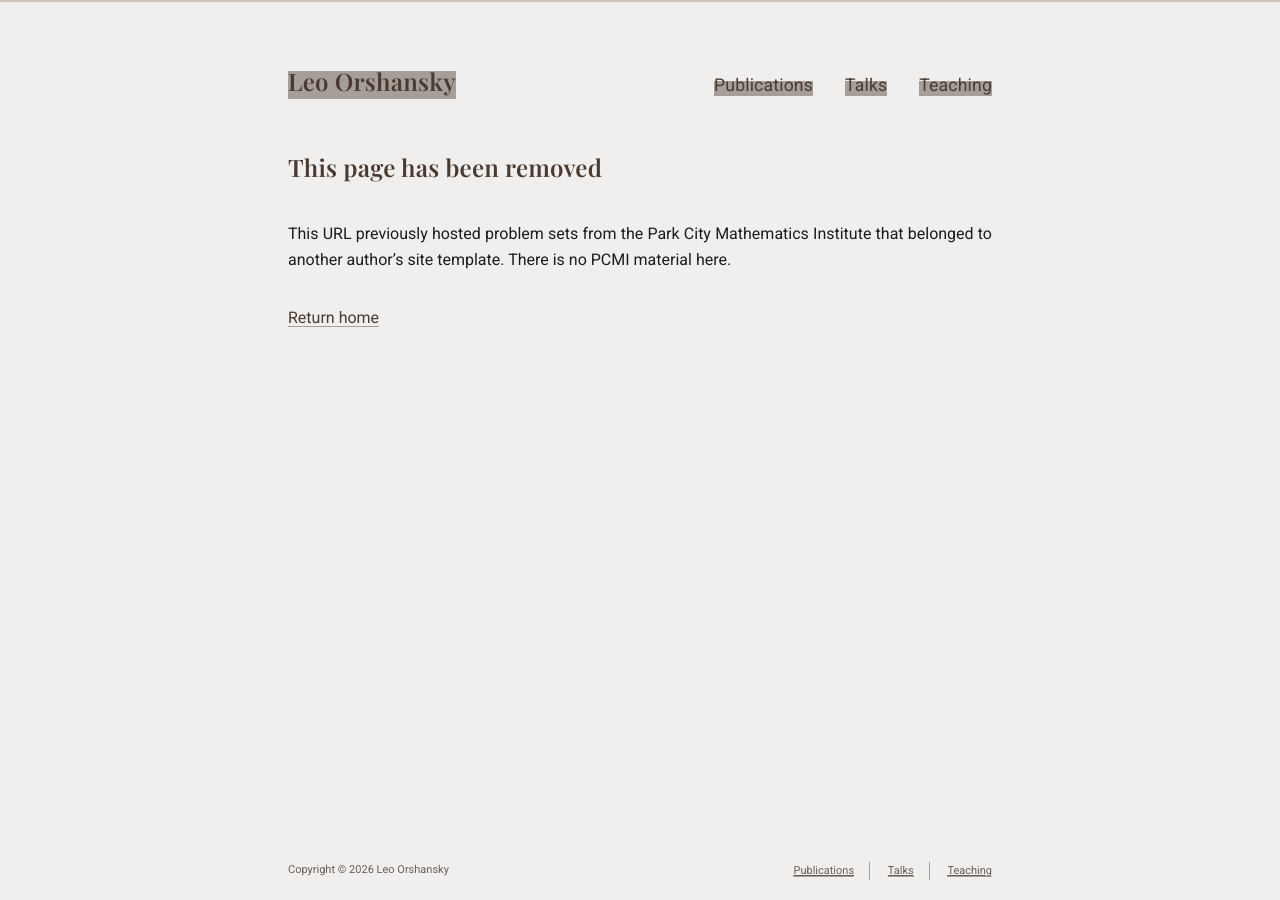
==== commit 9c446cae: "Theme: Parham-inspired fonts and colors; talks and teaching updates Link theme-parham.css site-wide " ====
--- a/pcmi/index.html
+++ b/pcmi/index.html
@@ -10,34 +10,19 @@
   <meta content="noindex" name="robots"/>
   <meta content="width=device-width,initial-scale=1" name="viewport"/>
   <link href="/css/styles.5308da164d764b52eadf920642c91211e58b9eead475504b0ac7ef793f7eedfda51e732e4b35addfea8a3a9d26195778d5e06973f7e8b6896e396d1535fdfa44.css" integrity="sha512-UwjaFk12S1Lq35IGQskSEeWLnurUdVBLCsfveT9+7f2lHnMuSzWt3+qKOp0mGVd41eBpc/fotoluOW0VNf36RA==" rel="stylesheet"/>
+  <link href="/css/theme-parham.css" rel="stylesheet"/>
   <!--[if lt IE 9]><script src=https://oss.maxcdn.com/html5shiv/3.7.2/html5shiv.min.js></script><script src=https://oss.maxcdn.com/respond/1.4.2/respond.min.js></script><![endif]-->
   <link href="/images/Favicon.png" rel="icon" type="image/png"/>
  </head>
  <body class="max-width mx-auto px3 ltr">
   <div class="content index py4">
    <header id="header">
-    <a href="/" id="title-link">
-     <h1>
-      Leo Orshansky
-     </h1>
-    </a>
+    <a href="/" id="title-link"><h1>Leo Orshansky</h1></a>
     <nav id="nav">
      <ul>
-      <li>
-       <a href="/publications/">
-        Publications
-       </a>
-      </li>
-      <li>
-       <a href="/talks/">
-        Talks
-       </a>
-      </li>
-      <li>
-       <a href="/teaching/">
-        Teaching
-       </a>
-      </li>
+      <li><a href="/publications/">Publications</a></li>
+      <li><a href="/talks/">Talks</a></li>
+      <li><a href="/teaching/">Teaching</a></li>
      </ul>
     </nav>
    </header>
@@ -50,9 +35,7 @@
       This URL previously hosted problem sets from the Park City Mathematics Institute that belonged to another author&rsquo;s site template. There is no PCMI material here.
      </p>
      <p>
-      <a href="/">
-       Return home
-      </a>
+      <a href="/">Return home</a>
      </p>
     </div>
    </article>
@@ -63,30 +46,16 @@
     <div class="footer-right">
      <nav>
       <ul>
-       <li>
-        <a href="/publications/">
-         Publications
-        </a>
-       </li>
-       <li>
-        <a href="/talks/">
-         Talks
-        </a>
-       </li>
-       <li>
-        <a href="/teaching/">
-         Teaching
-        </a>
-       </li>
+       <li><a href="/publications/">Publications</a></li>
+       <li><a href="/talks/">Talks</a></li>
+       <li><a href="/teaching/">Teaching</a></li>
       </ul>
      </nav>
     </div>
    </footer>
   </div>
   <link href="/lib/font-awesome/css/all.min.css" rel="stylesheet"/>
-  <script src="/lib/jquery/jquery.min.js">
-  </script>
-  <script src="/js/main.js">
-  </script>
+  <script src="/lib/jquery/jquery.min.js"></script>
+  <script src="/js/main.js"></script>
  </body>
 </html>
--- a/css/theme-parham.css
+++ b/css/theme-parham.css
@@ -0,0 +1,151 @@
+/*
+  Palette and typography inspired by natalieparham.com (Google Sites):
+  warm off-white ground, espresso headings, Roboto body, Playfair Display titles.
+*/
+
+@import url("https://fonts.googleapis.com/css2?family=Playfair+Display:ital,wght@0,400..700;1,400&family=Roboto:ital,wght@0,300;0,400;0,500;0,700;1,400&family=Source+Code+Pro:wght@400;700&display=swap");
+
+:root {
+  --np-bg: #f1efee;
+  --np-text: #1c1c1c;
+  --np-heading: #493b31;
+  --np-muted: #6b5d54;
+  --np-border-top: #cec3ba;
+  --np-link-underline: rgba(73, 59, 49, 0.45);
+  --np-hover: #352a23;
+}
+
+html {
+  border-top-color: var(--np-border-top) !important;
+}
+
+body {
+  background-color: var(--np-bg) !important;
+  color: var(--np-text) !important;
+  font-family: Roboto, system-ui, -apple-system, sans-serif !important;
+  font-size: 16px !important;
+  line-height: 1.65 !important;
+}
+
+h1,
+.h1,
+h2,
+.h2,
+h3 {
+  font-family: "Playfair Display", Georgia, "Times New Roman", serif !important;
+  color: var(--np-heading) !important;
+}
+
+h1,
+.h1 {
+  font-weight: 600 !important;
+}
+
+h2,
+.h2,
+h3 {
+  font-weight: 600 !important;
+  text-transform: none !important;
+  text-decoration: none !important;
+}
+
+h3 {
+  font-size: 1.05rem !important;
+}
+
+#header #title-link h1 {
+  font-family: "Playfair Display", Georgia, serif !important;
+  color: var(--np-heading) !important;
+  font-weight: 600 !important;
+}
+
+#header #nav ul a {
+  color: var(--np-heading) !important;
+}
+
+#header #nav ul a:hover {
+  color: var(--np-hover) !important;
+  background-image: linear-gradient(
+    transparent,
+    transparent 5px,
+    var(--np-heading) 5px,
+    var(--np-heading)
+  ) !important;
+}
+
+.content a {
+  color: var(--np-heading) !important;
+  background-image: linear-gradient(
+    transparent,
+    transparent 5px,
+    var(--np-link-underline) 5px,
+    var(--np-link-underline)
+  ) !important;
+}
+
+.content a:hover {
+  color: var(--np-hover) !important;
+  background-image: linear-gradient(
+    transparent,
+    transparent 4px,
+    var(--np-hover) 4px,
+    var(--np-hover)
+  ) !important;
+}
+
+.content h1 a:hover,
+.content .h1 a:hover,
+.content h2 a:hover,
+.content h3 a:hover,
+.content h4 a:hover,
+.content h5 a:hover,
+.content h6 a:hover {
+  background-image: linear-gradient(
+    transparent,
+    transparent 6px,
+    var(--np-hover) 6px,
+    var(--np-hover)
+  ) !important;
+}
+
+article .content h2:before {
+  color: var(--np-heading) !important;
+}
+
+th {
+  color: var(--np-heading) !important;
+  border-bottom-color: var(--np-link-underline) !important;
+}
+
+hr {
+  border-color: var(--np-link-underline) !important;
+}
+
+pre,
+code {
+  font-family: "Source Code Pro", ui-monospace, monospace !important;
+}
+
+pre {
+  border-color: var(--np-link-underline) !important;
+}
+
+code {
+  border-color: var(--np-link-underline) !important;
+}
+
+#footer {
+  color: var(--np-muted) !important;
+}
+
+#footer li {
+  border-color: var(--np-link-underline) !important;
+}
+
+#footer a {
+  color: var(--np-muted) !important;
+}
+
+#footer a:hover {
+  color: var(--np-heading) !important;
+}
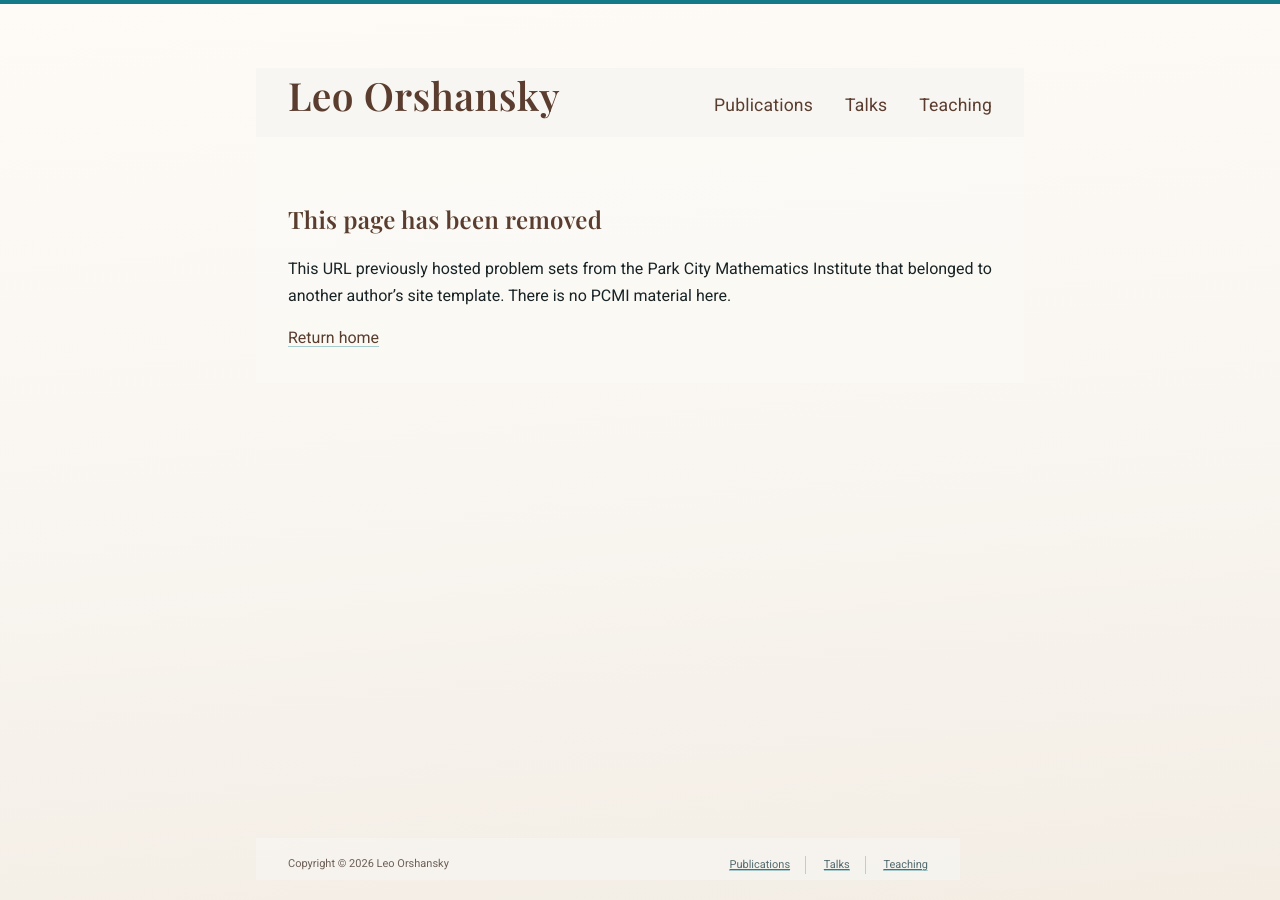
==== commit 11c1bef1: "Style section bands to match content and soften horizontal stripes. Wrap header, main sections, and " ====
--- a/pcmi/index.html
+++ b/pcmi/index.html
@@ -16,30 +16,34 @@
  </head>
  <body class="max-width mx-auto px3 ltr">
   <div class="content index py4">
-   <header id="header">
-    <a href="/" id="title-link"><h1>Leo Orshansky</h1></a>
-    <nav id="nav">
-     <ul>
-      <li><a href="/publications/">Publications</a></li>
-      <li><a href="/talks/">Talks</a></li>
-      <li><a href="/teaching/">Teaching</a></li>
-     </ul>
-    </nav>
-   </header>
+   <section class="np-band np-band--mist np-band--flush-top">
+    <header id="header">
+     <a href="/" id="title-link"><h1>Leo Orshansky</h1></a>
+     <nav id="nav">
+      <ul>
+       <li><a href="/publications/">Publications</a></li>
+       <li><a href="/talks/">Talks</a></li>
+       <li><a href="/teaching/">Teaching</a></li>
+      </ul>
+     </nav>
+    </header>
+   </section>
    <article class="post">
     <div class="content">
-     <h1 id="pcmi">
-      This page has been removed
-     </h1>
-     <p>
-      This URL previously hosted problem sets from the Park City Mathematics Institute that belonged to another author&rsquo;s site template. There is no PCMI material here.
-     </p>
-     <p>
-      <a href="/">Return home</a>
-     </p>
+     <section class="np-band np-band--paper">
+      <h1 id="pcmi">
+       This page has been removed
+      </h1>
+      <p>
+       This URL previously hosted problem sets from the Park City Mathematics Institute that belonged to another author&rsquo;s site template. There is no PCMI material here.
+      </p>
+      <p>
+       <a href="/">Return home</a>
+      </p>
+     </section>
     </div>
    </article>
-   <footer id="footer">
+   <footer id="footer" class="np-band np-band--mist np-band--flush-bottom">
     <div class="footer-left">
      Copyright &copy; 2026 Leo Orshansky
     </div>
--- a/css/theme-parham.css
+++ b/css/theme-parham.css
@@ -6,25 +6,139 @@
 @import url("https://fonts.googleapis.com/css2?family=Playfair+Display:ital,wght@0,400..700;1,400&family=Roboto:ital,wght@0,300;0,400;0,500;0,700;1,400&family=Source+Code+Pro:wght@400;700&display=swap");
 
 :root {
-  --np-bg: #f1efee;
-  --np-text: #1c1c1c;
-  --np-heading: #493b31;
-  --np-muted: #6b5d54;
-  --np-border-top: #cec3ba;
-  --np-link-underline: rgba(73, 59, 49, 0.45);
-  --np-hover: #352a23;
+  --np-bg: #faf7f3;
+  --np-bg-deep: #f3ede4;
+  --np-text: #182325;
+  --np-heading: #5a3d2e;
+  --np-muted: #6d5f56;
+  --np-accent: #157a87;
+  --np-accent-deep: #0f5f6a;
+  --np-accent-soft: rgba(21, 122, 135, 0.5);
+  --np-link-underline: rgba(21, 122, 135, 0.36);
+  /* Must match bundled .px3 gutter (2rem desktop, 1rem narrow) */
+  --np-gutter: 2rem;
+}
+
+@media (max-width: 480px) {
+  :root {
+    --np-gutter: 1rem;
+  }
 }
 
 html {
-  border-top-color: var(--np-border-top) !important;
+  border-top-color: var(--np-accent) !important;
+  border-top-width: 4px !important;
+}
+
+::selection {
+  background-color: rgba(21, 122, 135, 0.28) !important;
+}
+
+/* Homepage only: wider measure so bios and publication lines wrap later */
+body.page-home.max-width {
+  max-width: 58rem !important;
+}
+
+/*
+  Selected publications live outside .content-wrapper (sibling below photo+bio),
+  so text is never constrained by the float or shape-outside beside the image.
+*/
+.content.index .homepage-publications {
+  width: 100% !important;
+  max-width: 100% !important;
+  box-sizing: border-box !important;
+  padding-top: 0 !important;
+  margin-top: 0 !important;
+}
+
+.homepage-publications h1 {
+  margin-top: 0 !important;
+  margin-bottom: 0.25rem !important;
+}
+
+.homepage-publications > p {
+  margin-top: 0 !important;
+  margin-bottom: 0.35rem !important;
+}
+
+.homepage-publications ul {
+  list-style: none !important;
+  padding-inline-start: 0 !important;
+  margin-top: 0.25rem !important;
+  margin-bottom: 0 !important;
+}
+
+.homepage-publications ul li {
+  position: relative !important;
+  padding-left: 1.15rem !important;
+  margin-bottom: 0.45rem !important;
+}
+
+.homepage-publications ul li::before {
+  content: "\203a" !important;
+  position: absolute !important;
+  left: 0 !important;
+  top: 0.12em !important;
+  color: var(--np-accent) !important;
+  font-weight: 400 !important;
+}
+
+.homepage-publications ul li:last-child {
+  margin-bottom: 0 !important;
+}
+
+.homepage-publications li p {
+  margin: 0 !important;
+  line-height: 1.45 !important;
 }
 
 body {
+  position: relative !important;
   background-color: var(--np-bg) !important;
+  background-image: linear-gradient(
+    175deg,
+    #fefbf7 0%,
+    var(--np-bg) 42%,
+    var(--np-bg-deep) 100%
+  ) !important;
+  background-attachment: fixed !important;
   color: var(--np-text) !important;
   font-family: Roboto, system-ui, -apple-system, sans-serif !important;
   font-size: 16px !important;
   line-height: 1.65 !important;
+}
+
+/*
+  Section bands like Google Sites / natalieparham.com: each block gets its own fill,
+  aligned to real content — not repeating gradients on body.
+*/
+.np-band {
+  margin-left: calc(-1 * var(--np-gutter)) !important;
+  margin-right: calc(-1 * var(--np-gutter)) !important;
+  padding-left: var(--np-gutter) !important;
+  padding-right: var(--np-gutter) !important;
+  padding-top: 1rem !important;
+  padding-bottom: 1rem !important;
+}
+
+.np-band--mist {
+  background-color: rgba(247, 245, 242, 0.72) !important;
+}
+
+.np-band--paper {
+  background-color: rgba(252, 250, 246, 0.65) !important;
+}
+
+.np-band--taupe {
+  background-color: rgba(228, 221, 212, 0.38) !important;
+}
+
+.np-band--flush-top {
+  padding-top: 0.35rem !important;
+}
+
+.np-band--flush-bottom {
+  padding-bottom: 0.35rem !important;
 }
 
 h1,
@@ -53,24 +167,35 @@
   font-size: 1.05rem !important;
 }
 
+#header #title-link {
+  background-image: none !important;
+  text-decoration: none !important;
+}
+
+#header #title-link:hover {
+  background-image: none !important;
+  color: var(--np-accent-deep) !important;
+}
+
 #header #title-link h1 {
   font-family: "Playfair Display", Georgia, serif !important;
-  color: var(--np-heading) !important;
+  color: inherit !important;
   font-weight: 600 !important;
-}
-
+  font-size: clamp(1.85rem, 1.35rem + 1.35vw, 2.45rem) !important;
+  line-height: 1.12 !important;
+  letter-spacing: 0.01em !important;
+}
+
+/* Nav: strip the thick .content gradient underlines; hover stays minimal */
 #header #nav ul a {
   color: var(--np-heading) !important;
+  background-image: none !important;
+  transition: color 0.15s ease !important;
 }
 
 #header #nav ul a:hover {
-  color: var(--np-hover) !important;
-  background-image: linear-gradient(
-    transparent,
-    transparent 5px,
-    var(--np-heading) 5px,
-    var(--np-heading)
-  ) !important;
+  color: var(--np-accent-deep) !important;
+  background-image: none !important;
 }
 
 .content a {
@@ -84,12 +209,12 @@
 }
 
 .content a:hover {
-  color: var(--np-hover) !important;
+  color: var(--np-accent-deep) !important;
   background-image: linear-gradient(
     transparent,
     transparent 4px,
-    var(--np-hover) 4px,
-    var(--np-hover)
+    var(--np-accent-soft) 4px,
+    var(--np-accent-soft)
   ) !important;
 }
 
@@ -103,13 +228,16 @@
   background-image: linear-gradient(
     transparent,
     transparent 6px,
-    var(--np-hover) 6px,
-    var(--np-hover)
+    var(--np-accent-soft) 6px,
+    var(--np-accent-soft)
   ) !important;
 }
 
 article .content h2:before {
-  color: var(--np-heading) !important;
+  content: "\203a" !important;
+  color: var(--np-accent) !important;
+  font-weight: 400 !important;
+  padding-right: 0.35em !important;
 }
 
 th {
@@ -139,13 +267,13 @@
 }
 
 #footer li {
-  border-color: var(--np-link-underline) !important;
+  border-color: rgba(21, 122, 135, 0.28) !important;
 }
 
 #footer a {
-  color: var(--np-muted) !important;
+  color: #526b70 !important;
 }
 
 #footer a:hover {
-  color: var(--np-heading) !important;
-}
+  color: var(--np-accent-deep) !important;
+}
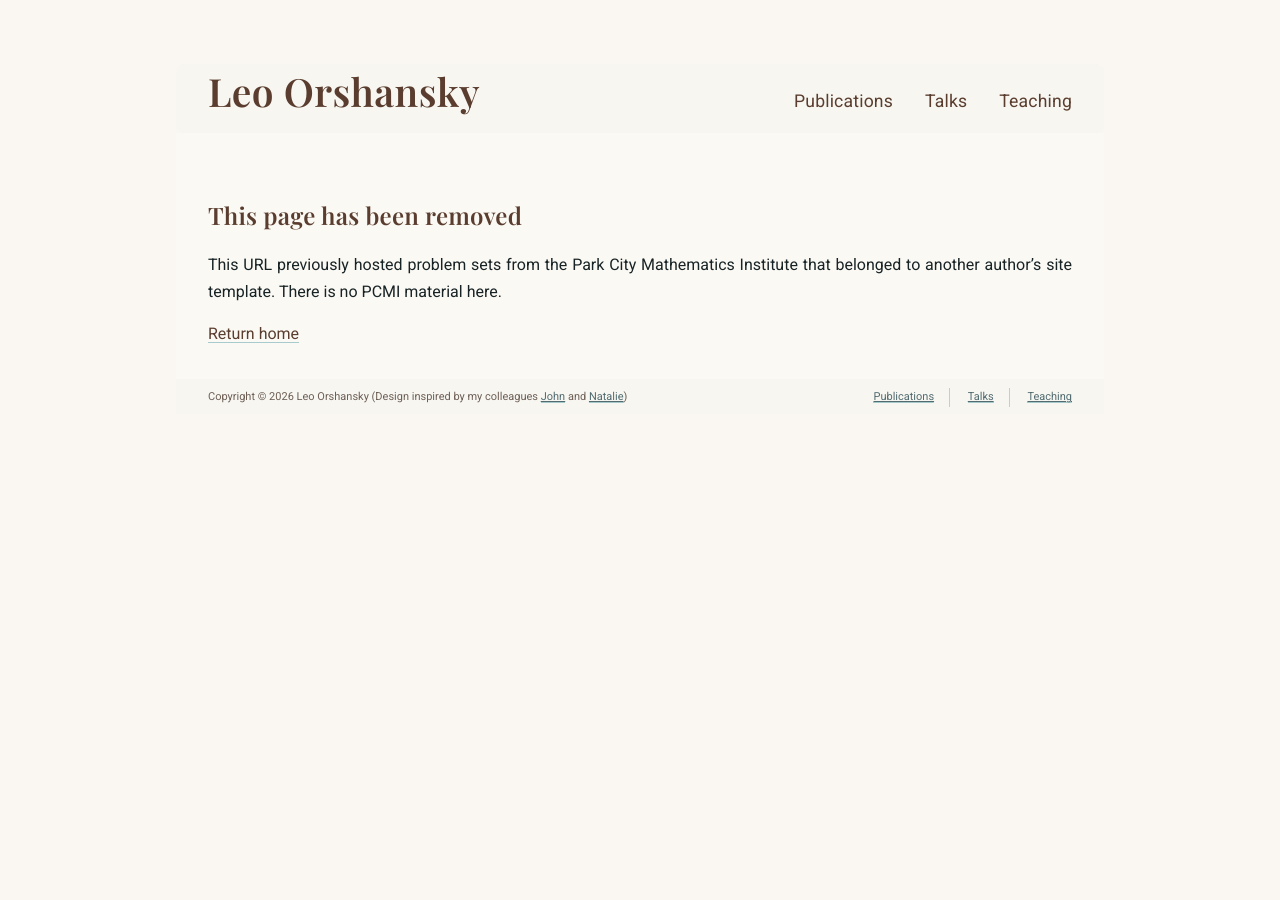
==== commit 840024ff: "Link John and Natalie in site footer across all pages. Made-with: Cursor" ====
--- a/pcmi/index.html
+++ b/pcmi/index.html
@@ -45,7 +45,7 @@
    </article>
    <footer id="footer" class="np-band np-band--mist np-band--flush-bottom">
     <div class="footer-left">
-     Copyright &copy; 2026 Leo Orshansky
+     Copyright &copy; 2026 Leo Orshansky (Design inspired by my colleagues <a href="https://johnbostanci.com/">John</a> and <a href="https://natalieparham.com/">Natalie</a>)
     </div>
     <div class="footer-right">
      <nav>
--- a/css/theme-parham.css
+++ b/css/theme-parham.css
@@ -25,17 +25,21 @@
   }
 }
 
+/*
+  Bundled base CSS sets html { border-top: 2px solid #383838 } — reads as a black bar,
+  especially with overscroll. Paper-colored html background keeps rubber-band tint calm.
+*/
 html {
-  border-top-color: var(--np-accent) !important;
-  border-top-width: 4px !important;
+  border-top: none !important;
+  background-color: var(--np-bg) !important;
 }
 
 ::selection {
   background-color: rgba(21, 122, 135, 0.28) !important;
 }
 
-/* Homepage only: wider measure so bios and publication lines wrap later */
-body.page-home.max-width {
+/* Match bundled .max-width (48rem) — use one measure site-wide */
+body.max-width {
   max-width: 58rem !important;
 }
 
@@ -95,13 +99,7 @@
 body {
   position: relative !important;
   background-color: var(--np-bg) !important;
-  background-image: linear-gradient(
-    175deg,
-    #fefbf7 0%,
-    var(--np-bg) 42%,
-    var(--np-bg-deep) 100%
-  ) !important;
-  background-attachment: fixed !important;
+  background-image: none !important;
   color: var(--np-text) !important;
   font-family: Roboto, system-ui, -apple-system, sans-serif !important;
   font-size: 16px !important;
@@ -112,6 +110,52 @@
   Section bands like Google Sites / natalieparham.com: each block gets its own fill,
   aligned to real content — not repeating gradients on body.
 */
+/*
+  Bands often lived inside main / article > .content while #footer was a sibling of
+  those wrappers — different containing blocks meant stripe widths didn’t match.
+  Flatten wrappers so sections and footer share the outer .content.index column.
+*/
+main {
+  display: contents !important;
+}
+
+article.post {
+  display: contents !important;
+}
+
+article.post > .content {
+  display: contents !important;
+}
+
+/*
+  Outer column + stripes as flex items (after display:contents flattening): stretch to
+  the body column and avoid width:100% on bands — it stacks with negative margins and
+  overflows horizontally.
+*/
+.content.index {
+  box-sizing: border-box !important;
+  width: 100% !important;
+  max-width: 100% !important;
+  min-width: 0 !important;
+  /*
+    Bundled .content sets min-height: 100%. That keeps the flex column as tall as the
+    viewport on short pages, leaving empty space below the footer inside this div —
+    reads like an oversized shaded/footer band. Size to content instead.
+  */
+  min-height: unset !important;
+}
+
+/*
+  Override bundled .py4 vertical padding explicitly so margins stay consistent with theme.
+*/
+.content.index.py4 {
+  justify-content: flex-start !important;
+  align-content: flex-start !important;
+  /* Keep breathing room above and below menus, but with a flat background. */
+  padding-top: 4rem !important;
+  padding-bottom: 4rem !important;
+}
+
 .np-band {
   margin-left: calc(-1 * var(--np-gutter)) !important;
   margin-right: calc(-1 * var(--np-gutter)) !important;
@@ -119,6 +163,11 @@
   padding-right: var(--np-gutter) !important;
   padding-top: 1rem !important;
   padding-bottom: 1rem !important;
+  box-sizing: border-box !important;
+  align-self: stretch !important;
+  flex-grow: 0 !important;
+  flex-shrink: 0 !important;
+  min-width: 0 !important;
 }
 
 .np-band--mist {
@@ -130,15 +179,29 @@
 }
 
 .np-band--taupe {
-  background-color: rgba(228, 221, 212, 0.38) !important;
+  background-color: rgba(240, 236, 231, 0.3) !important;
 }
 
 .np-band--flush-top {
   padding-top: 0.35rem !important;
 }
 
+/* Top nav band: soften the rectangle (only the header uses mist + flush-top) */
+.np-band--mist.np-band--flush-top {
+  border-radius: 0.5rem !important;
+}
+
 .np-band--flush-bottom {
   padding-bottom: 0.35rem !important;
+}
+
+.content .photo-collage {
+  margin: 0 !important;
+}
+
+.content .photo-collage img {
+  border-radius: 5px !important;
+  box-shadow: 0 6px 28px rgba(24, 35, 37, 0.1) !important;
 }
 
 h1,
@@ -262,6 +325,28 @@
   border-color: var(--np-link-underline) !important;
 }
 
+/*
+  Bundled styles set #footer { position: absolute; width: 100%; bottom: 0 }, which
+  breaks .np-band negative margins — the footer stripe no longer matches other bands.
+  Keep the bar only as tall as the menu: no flex growth, tight padding, align-content
+  reset so bundled align-content:center doesn’t vertically pad empty flex lines.
+*/
+#footer.np-band {
+  position: relative !important;
+  inset: auto !important;
+  width: auto !important;
+  max-width: none !important;
+  flex: 0 0 auto !important;
+  align-self: stretch !important;
+  margin-top: 0 !important;
+  margin-bottom: 0 !important;
+  height: auto !important;
+  min-height: 0 !important;
+  padding-top: 0.45rem !important;
+  padding-bottom: 0.45rem !important;
+  align-content: flex-start !important;
+}
+
 #footer {
   color: var(--np-muted) !important;
 }
